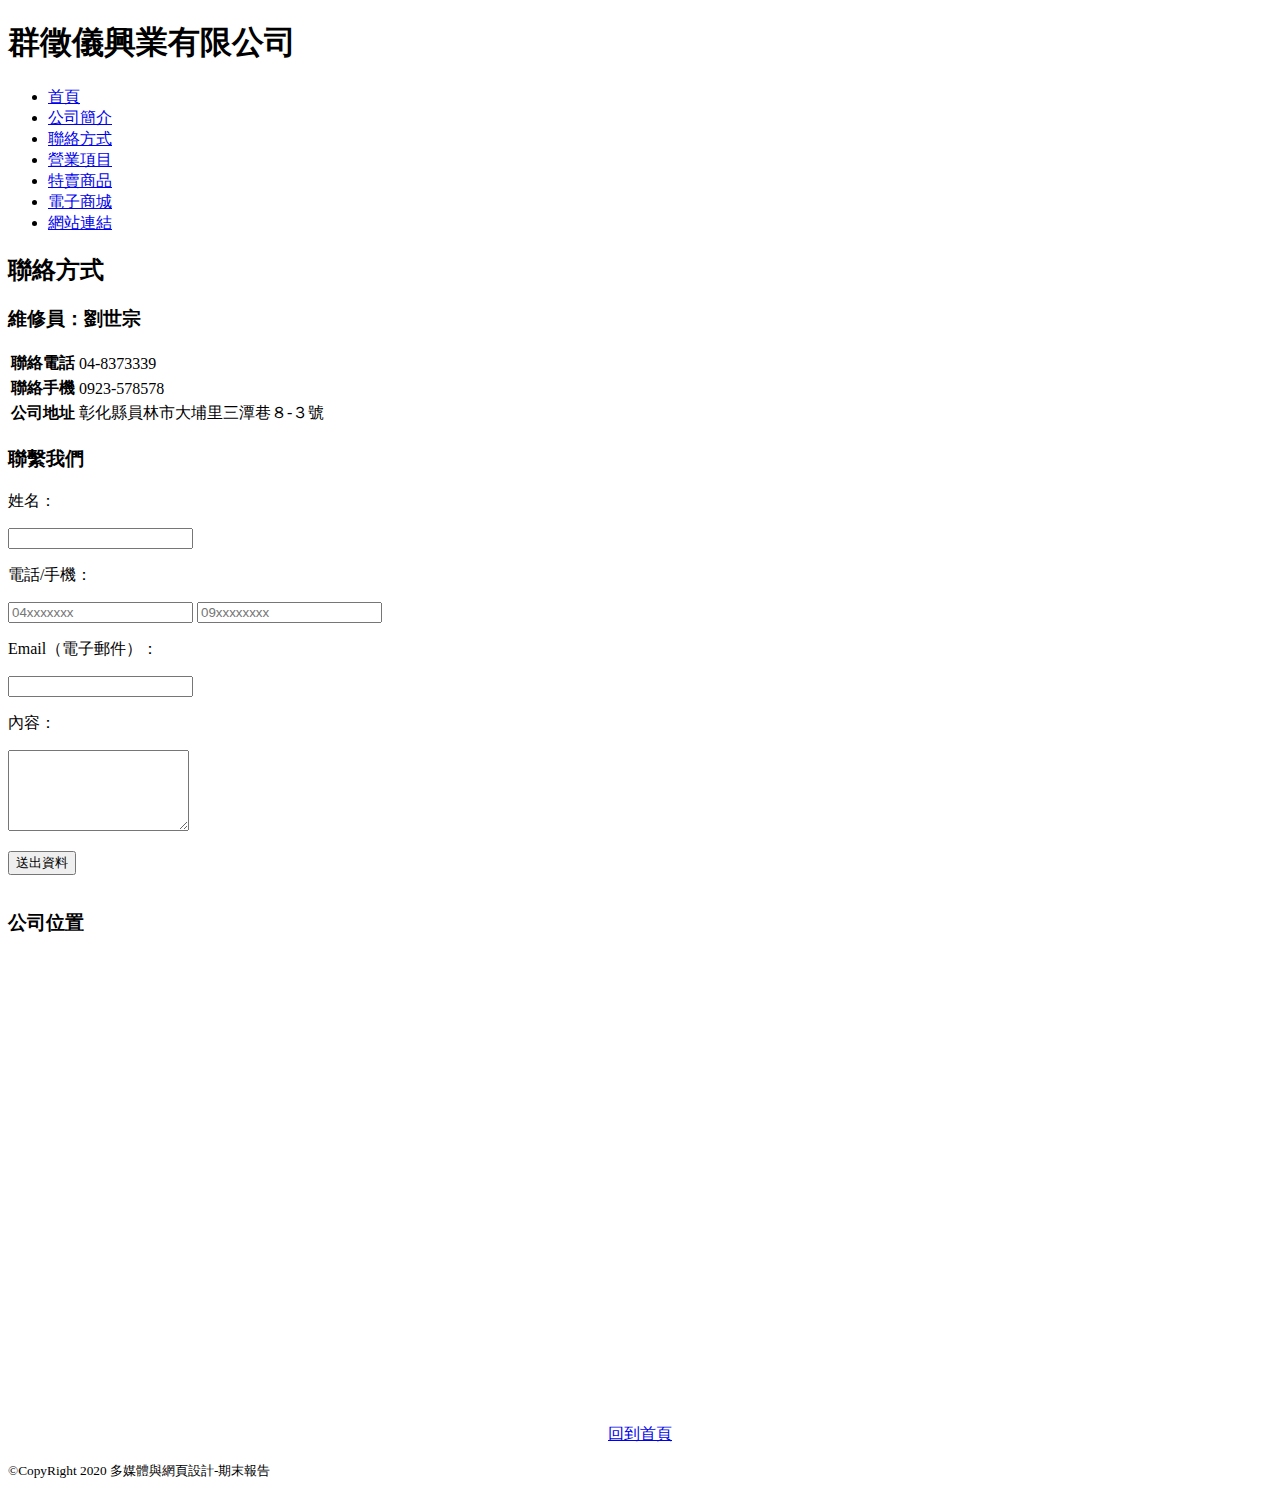
==== index1.html @ 55e79e93 "Add files via upload" ====
﻿<!DOCTYPE html>
<html lang="tw">
 <head>
	<meta charset="utf-8">
	<title>群徵儀興業有限公司</title>
	<meta name="description" content="作品介紹">
	<link rel="stylesheet" href="css/style.css">
 </head>
 <body>
 <header>
	<h1>群徵儀興業有限公司</h1>
	<nav class="navigation">
	<ul>
	<li><a href="https://liu-ziyi.github.io/G8gogo/index.html" target="_self">首頁</a></li>
	<li><a href="https://asd31957870.wixsite.com/0001/" target="_blank">公司簡介</a></li>
	<li><a href="https://liu-ziyi.github.io/G8gogo/index1.html" target="_self">聯絡方式</a></li>
	<li><a href="https://liu-ziyi.github.io/G8gogo/index2.html" target="_self">營業項目</a></li>
	<li><a href="https://liu-ziyi.github.io/G8gogo/index3.html" target="_self">特賣商品</a></li>
	<li><a href="http://120.105.150.46/hakkaonline/u0757031/shop/" target="_blank">電子商城</a></li>
	<li><a href="https://copier-repair-service-334.business.site/?utm_source=gmb&utm_medium=referral/" target="_blank">網站連結</a></li>
	</ul>
	</nav>
 </header>

<article id="concert">
	<h2>聯絡方式</h2>
		<section>
		<h3>維修員：劉世宗</h3>
		<table>
		<tr><th>聯絡電話</th><td>04-8373339</td>
		</tr>
		<tr>
		<th>聯絡手機</th><td>0923-578578</td>
		</tr>
		<tr>
		<th>公司地址</th><td>彰化縣員林市大埔里三潭巷８-３號</td>
		</tr>
		
		</table>
		</section>

		<section>
		<h3>聯繫我們</h3>
		<table>
		
		<form action="asd31957870@gmail.com" method="post">

		<p>姓名：</p>
		<p><input type="text" name="name"></p>

		<p>電話/手機：</p>
		<p><input type="tel" pattern="[0][4][0-9]{7}" placeholder="04xxxxxxx">
		<input type="tel" pattern="[0][9][0-9]{8}" placeholder="09xxxxxxxx"></p>

		<p>Email（電子郵件）：</p>
		<p><input name="species" type="text"></p>

		<p>內容：</p>
		<p><textarea name="comments" rows="5" cols="20"></textarea></p>
		<p><input type="submit" value="送出資料"></p>

		</form>

		</table>
		</section>

		<section>
		<h3>公司位置</h3>
		<table>
		<iframe src="https://www.google.com/maps/embed?pb=!1m18!1m12!1m3!1d3645.784936092366!2d120.55174831498552!3d23.96804398448255!2m3!1f0!2f0!3f0!3m2!1i1024!2i768!4f13.1!3m3!1m2!1s0x3469375acc72a057%3A0xb3b0d8ca00bfc862!2z576k5b615YSA6IiI5qWt5pyJ6ZmQ5YWs5Y-4!5e0!3m2!1szh-TW!2stw!4v1609660881069!5m2!1szh-TW!2stw" width="600" height="450" frameborder="0" style="border:0;" allowfullscreen="" aria-hidden="false" tabindex="0"></iframe>
		</table>
		</section>



</article>
</main>
<footer>
	<p class="pagetop"><a href="#top"><p align="center">回到首頁</p></a></p>
	<p class="copyright"><small>&copy;CopyRight 2020 多媒體與網頁設計-期末報告</small></p>
</footer>

 </body>
</html>
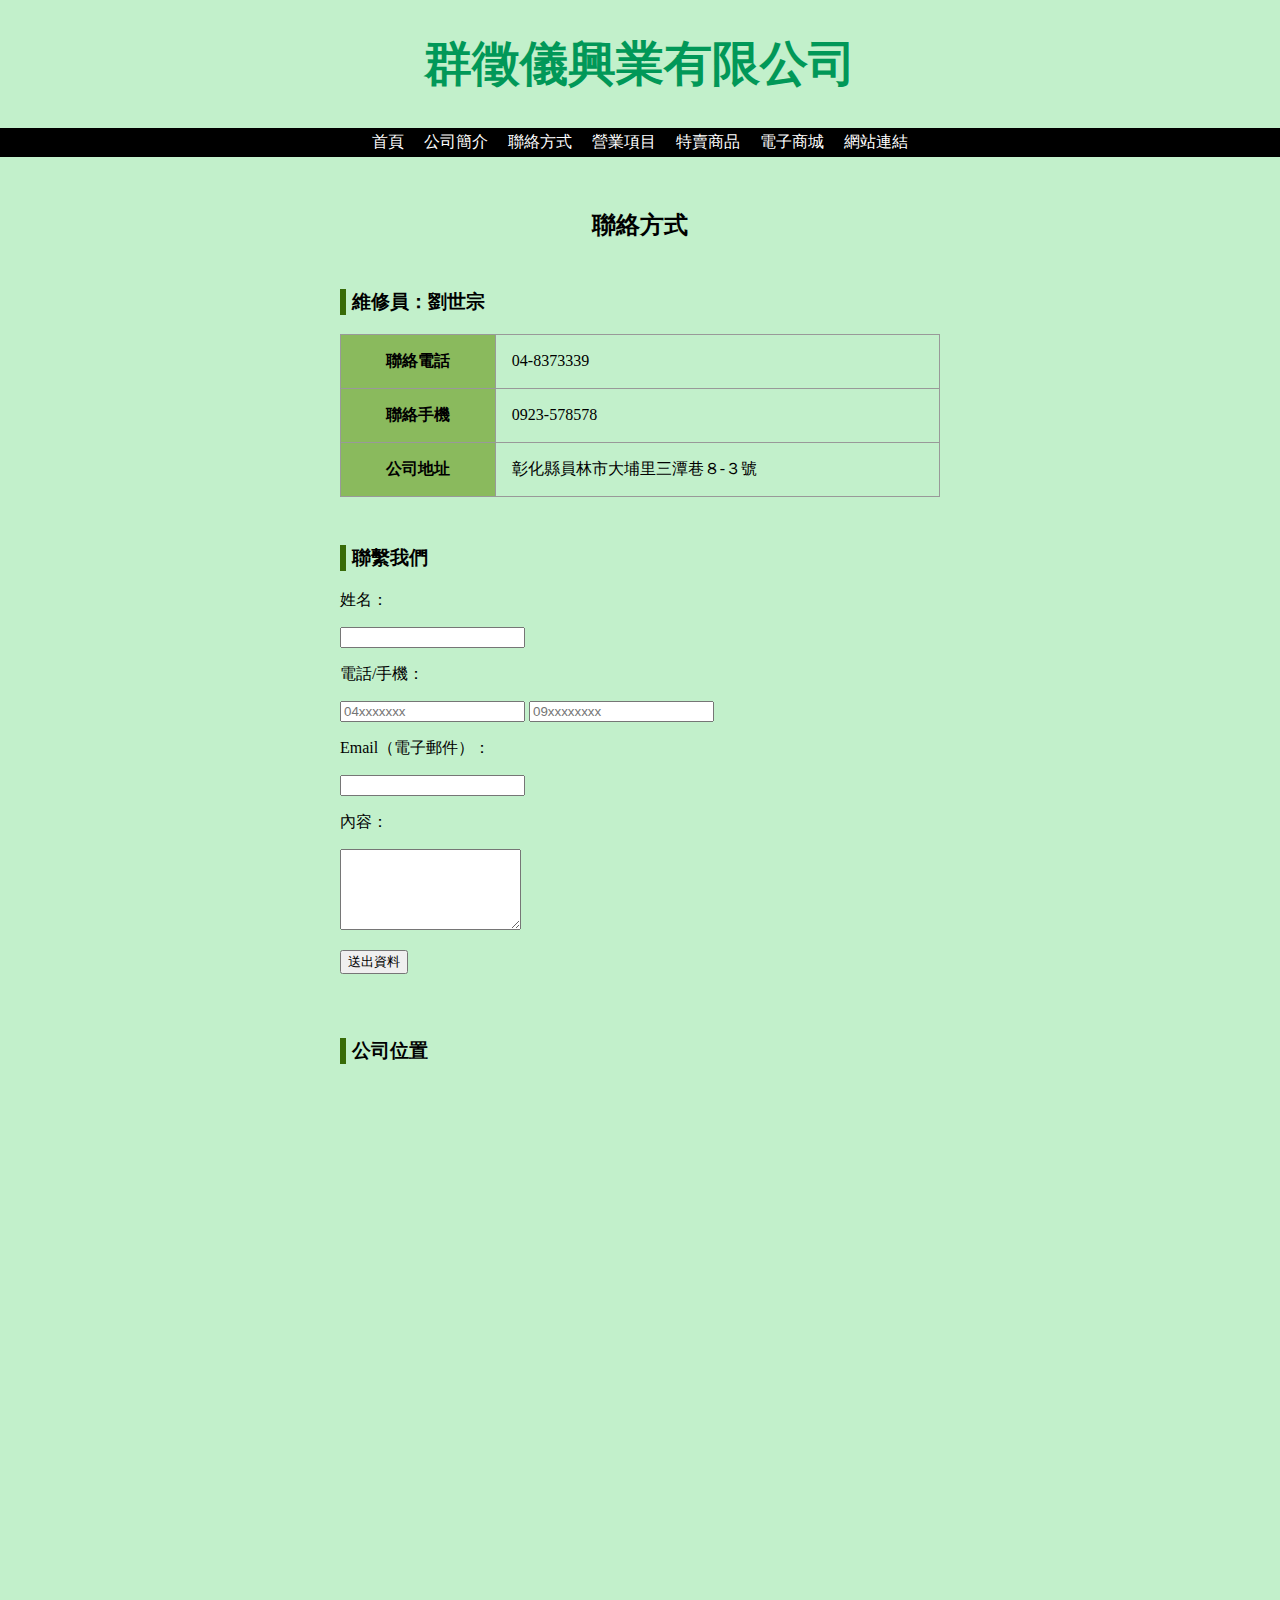
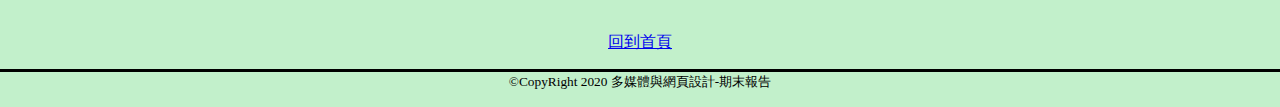
==== commit 3f0e49a7: "Update index1.html" ====
--- a/index1.html
+++ b/index1.html
@@ -11,7 +11,7 @@
 	<h1>群徵儀興業有限公司</h1>
 	<nav class="navigation">
 	<ul>
-	<li><a href="https://liu-ziyi.github.io/G8gogo/index.html" target="_self">首頁</a></li>
+	<li><a href="https://liu-ziyi.github.io/G8gogo/index.htm" target="_self">首頁</a></li>
 	<li><a href="https://asd31957870.wixsite.com/0001/" target="_blank">公司簡介</a></li>
 	<li><a href="https://liu-ziyi.github.io/G8gogo/index1.html" target="_self">聯絡方式</a></li>
 	<li><a href="https://liu-ziyi.github.io/G8gogo/index2.html" target="_self">營業項目</a></li>
--- a/css/style.css
+++ b/css/style.css
@@ -0,0 +1,133 @@
+﻿/* body */
+body {
+    background-color: #c2f0cb;
+    margin: 0;
+}
+
+/* 標題1*/
+h1 {
+    font-size: 3em;
+    color: #019858;
+    text-align: center;
+}
+
+/* 選單 */
+.navigation ul {
+    background-color: #000000;
+    margin: 0;
+    padding: 4px;
+    text-align: center;
+}
+.navigation ul li {
+    list-style-type: none;
+    display: inline;
+    margin: 0 8px;
+}
+.navigation ul li a {
+    color: #ffffff;
+    text-decoration: none;
+}
+.navigation ul li a:hover {
+    color: #c4d9e2;
+    text-decoration: underline;
+}
+
+/* 主視覺 */
+.mainvisual {
+    background-color: #c4d9e2;
+    border-bottom: solid 3px #000000;
+}
+.mainvisual img {
+    display: block;
+    margin: 0 auto;
+    max-width: 100%;
+    height: auto;
+}
+
+/* article */
+article {
+    padding: 32px 16px;
+}
+
+/* 背景色・文字色 */
+#profile {
+    background-color: #085203;
+    color: #ffffff;
+}
+
+/* 邊界設定 */
+#profile .inner {
+    max-width: 600px;
+    margin: 0 auto;
+}
+
+#concert {
+    max-width: 600px;
+    margin: 0 auto;
+}
+
+/* section */
+section {
+    margin: 48px 0;
+}
+
+
+/* 標題23 */
+h2 {
+    text-align: center;
+}
+
+h3 {
+    border-left: solid 6px #386b08;
+    padding-left: 6px;
+}
+
+/* 表 */
+table {
+    border-collapse: collapse;
+    width: 100%;
+}
+th,td {
+    border: solid 1px #999999;
+    padding: 16px;
+}
+th {
+    background-color: #8aba5d;
+}
+
+/* 作品集 */
+.performer {
+    margin: 0 0 24px;
+    overflow: hidden;
+}
+.performer img {
+    float: left;
+    margin: 0 16px 0 0;
+}
+.performer h4 {
+    margin: 0 0 0.5em;
+}
+.performer p {
+    margin: 0;
+}
+
+
+/* 回頁首 */
+.pagetop {
+    text-align: right;
+}
+
+/* 著作權 */
+.copyright {
+    border-top: solid 3px #000000;
+    text-align: center;
+}
+
+
+/* 著作 */
+ol li {
+    list-style-type: upper-roman;
+}
+
+
+
